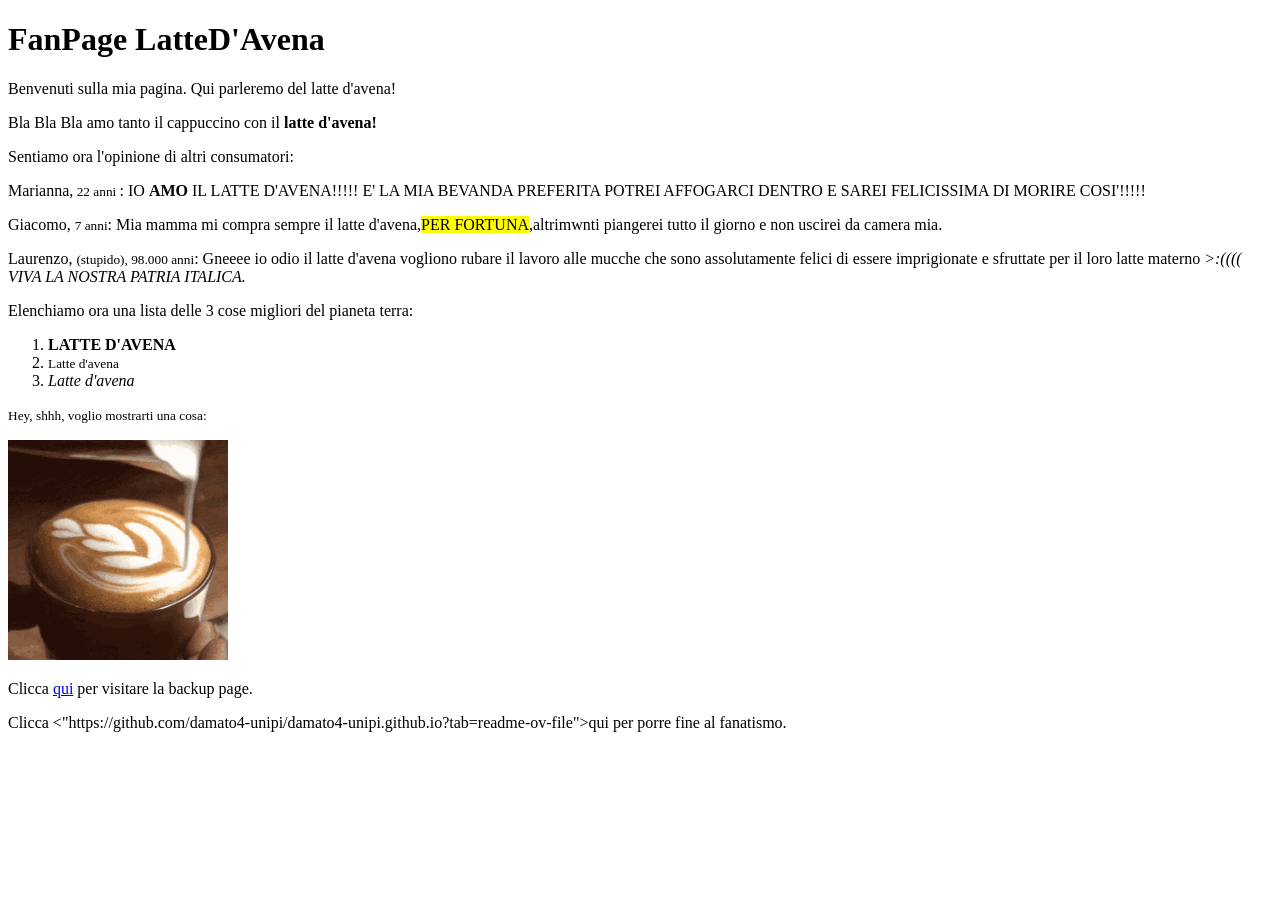
==== index.html @ 01852e7b "Link per tornare indietro" ====
<!DOCTYPE html>
<html>

<head>
   <meta charset="utf-8">
   <title> La mia pagina </title>
</head>

<body>
<h1>FanPage LatteD'Avena</h1>
<p>
Benvenuti sulla mia pagina. Qui parleremo del latte d'avena!
</p>
<p>
Bla Bla Bla amo tanto il cappuccino con il <strong>latte d'avena!</strong> <br>
</p>

<div>
	<p> Sentiamo ora l'opinione di altri consumatori: </p>

<p>
Marianna,<small> 22 anni </small>: IO <strong>AMO</strong> IL LATTE D'AVENA!!!!! E' LA MIA BEVANDA PREFERITA POTREI AFFOGARCI DENTRO E SAREI FELICISSIMA DI MORIRE COSI'!!!!!
</p>
<p>
Giacomo, <small>7 anni</small>: Mia mamma mi compra sempre il latte d'avena,<mark>PER FORTUNA</mark>,altrimwnti piangerei tutto il giorno e non uscirei da camera mia.
</p>
<p>
Laurenzo, <small>(stupido), 98.000 anni</small>: Gneeee io odio il latte d'avena vogliono rubare il lavoro alle mucche che sono assolutamente felici di essere imprigionate e sfruttate per il loro latte materno <em> >:(((( VIVA LA NOSTRA PATRIA ITALICA.</em>
</p>

</div>

<div>
	<p>  Elenchiamo ora una lista delle 3 cose migliori del pianeta terra:  </p>
	<ol>
	<li>  <strong> LATTE D'AVENA </strong> </li>
	<li>  <small> Latte d'avena </small> </li>
	<li> <em> Latte d'avena </em> </li>
	</ol>
</div>

<p> <small>Hey, shhh, voglio mostrarti una cosa:</small></p>
 <img src="coffee-latte.gif" alt="cappuccino gif" height=220px width=220px >

<div>
<p>  Clicca <a href="https://damato4-unipi.github.io/pagina2">qui</a> per visitare la backup page. </p>
<p>  Clicca <"https://github.com/damato4-unipi/damato4-unipi.github.io?tab=readme-ov-file">qui</a> per porre fine al fanatismo. </p>

</div>

</body>

</html>
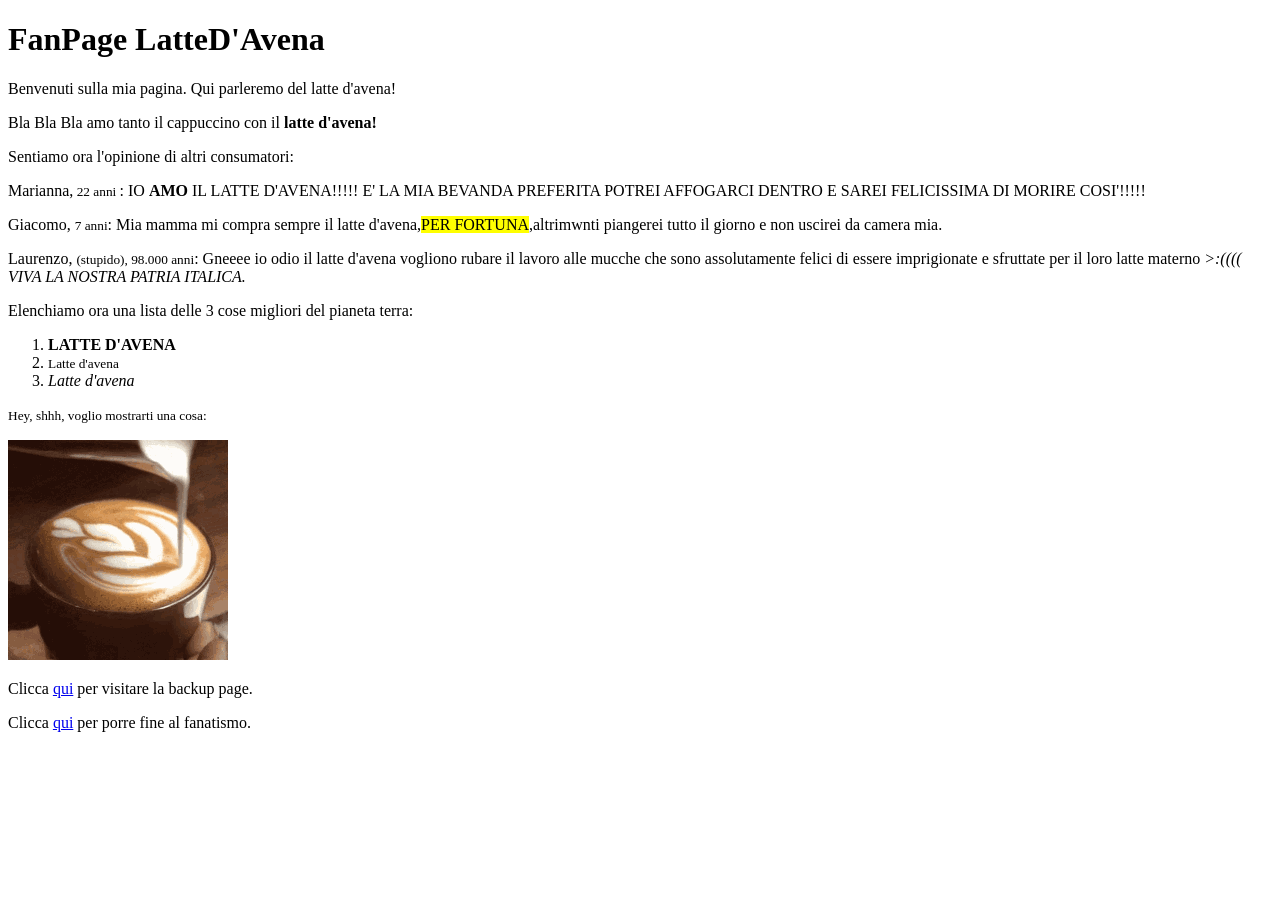
==== commit 366c08b6: "Update index.html" ====
--- a/index.html
+++ b/index.html
@@ -42,11 +42,8 @@
 <p> <small>Hey, shhh, voglio mostrarti una cosa:</small></p>
  <img src="coffee-latte.gif" alt="cappuccino gif" height=220px width=220px >
 
-<div>
 <p>  Clicca <a href="https://damato4-unipi.github.io/pagina2">qui</a> per visitare la backup page. </p>
-<p>  Clicca <"https://github.com/damato4-unipi/damato4-unipi.github.io?tab=readme-ov-file">qui</a> per porre fine al fanatismo. </p>
-
-</div>
+<p>  Clicca <a href="https://github.com/damato4-unipi/damato4-unipi.github.io?tab=readme-ov-file">qui</a> per porre fine al fanatismo. </p>
 
 </body>
 
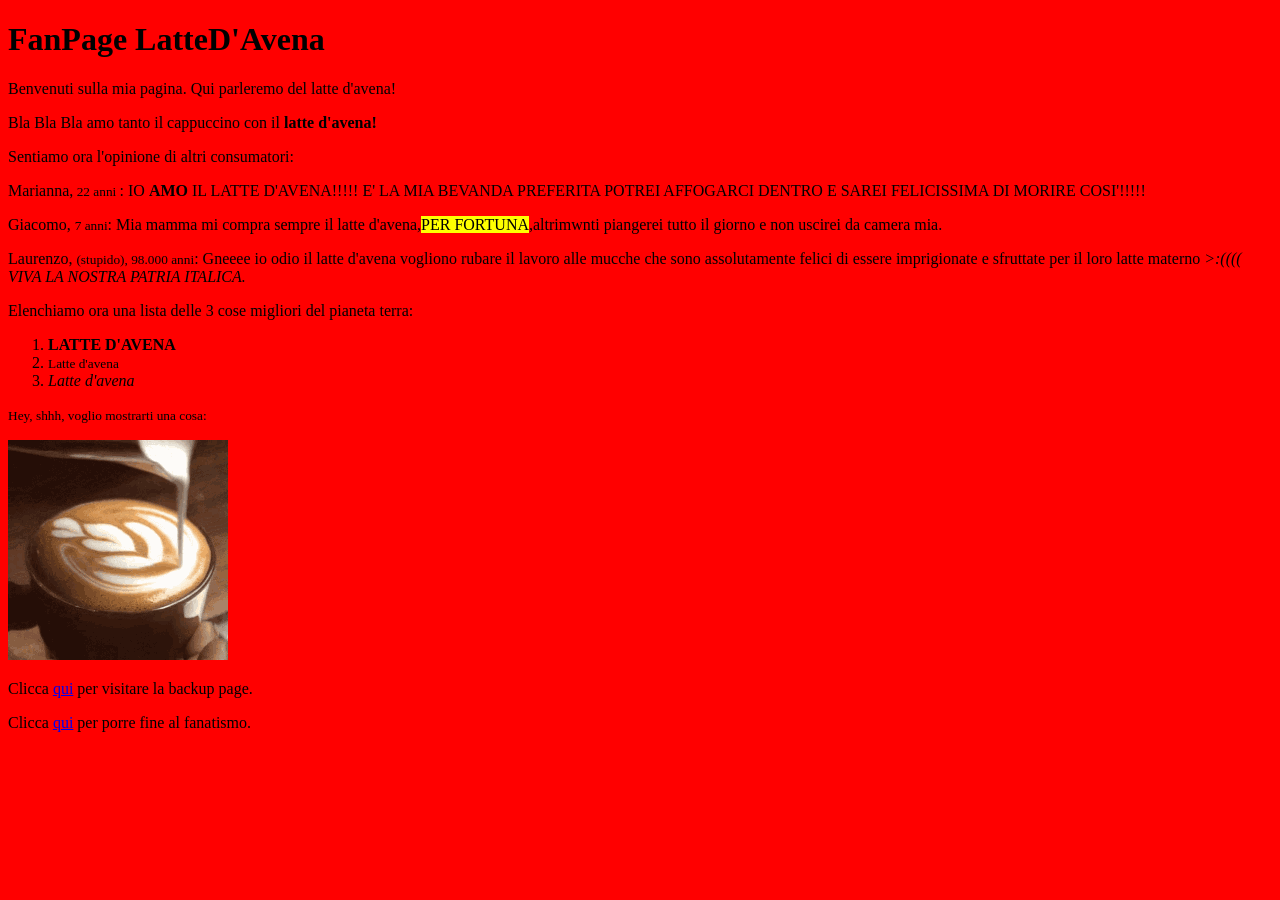
==== commit d01cfa6f: "Update index.html" ====
--- a/index.html
+++ b/index.html
@@ -2,6 +2,7 @@
 <html>
 
 <head>
+   <link rel="stylesheet" type="text/css" href="style.css" />
    <meta charset="utf-8">
    <title> La mia pagina </title>
 </head>
--- a/style.css
+++ b/style.css
@@ -0,0 +1,20 @@
+/* Questa regola si applica a tutti i tag body, anche se in ogni 
+   documento ne appare uno solo, e ci permette di impostare lo
+   sfondo. */
+body {
+    background-color: red;
+}
+
+/* La sintassi con il punto permette di identificare tutti i
+ * comandi che hanno una certa classe specificata. In questo
+ * caso impostiamo il colore del testo. */
+.verde {
+    color: green;
+}
+
+/* Infine, possiamo selezionare il tag con un certo ID utilizzando
+ * il simbolo del cancelletto. Ora impostiamo della spaziatura. */
+#principale {
+    margin-left: 20px;
+    margin-right: 20px;
+}
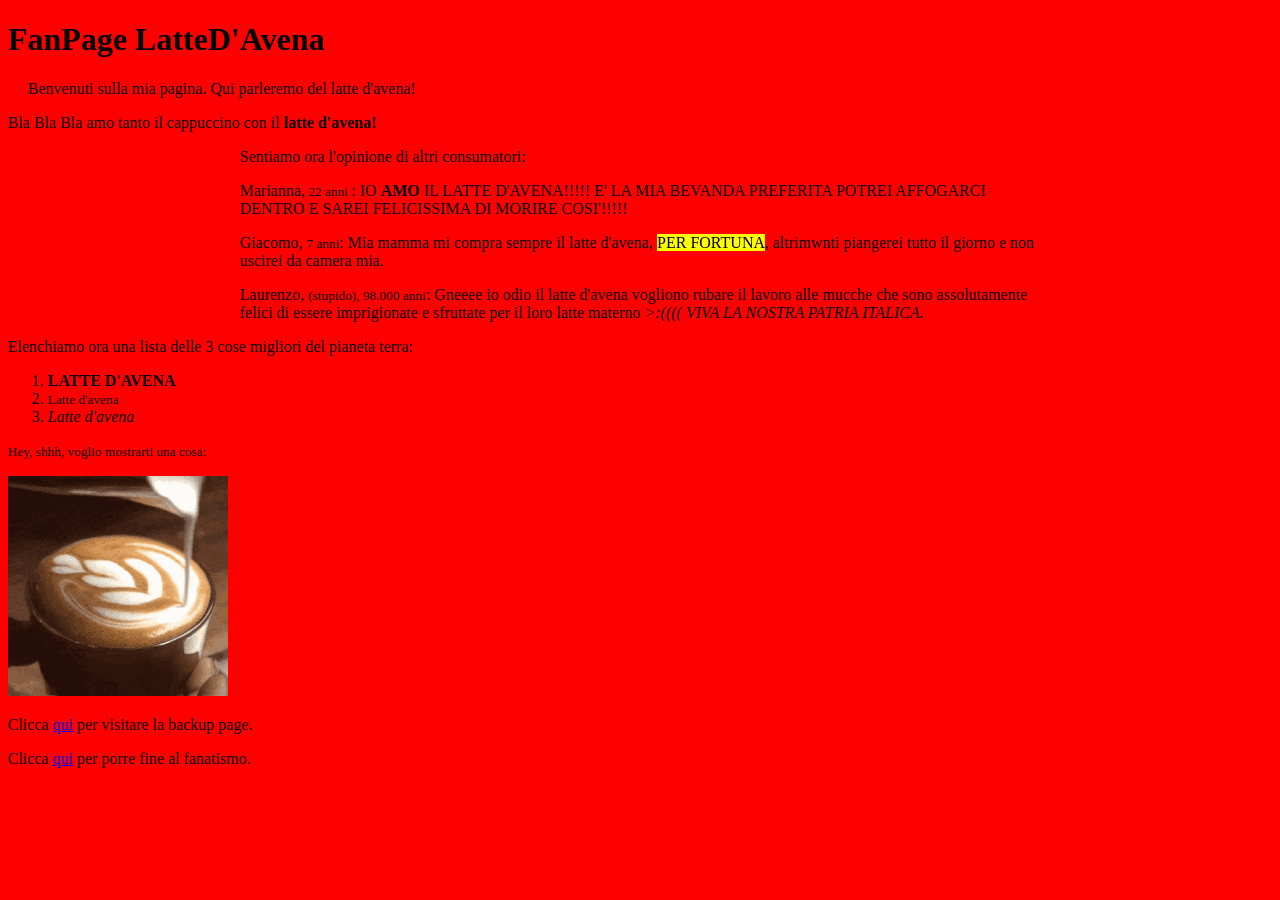
==== commit 44379a24: "Principale" ====
--- a/index.html
+++ b/index.html
@@ -9,21 +9,21 @@
 
 <body>
 <h1>FanPage LatteD'Avena</h1>
-<p>
+<p id="principale">
 Benvenuti sulla mia pagina. Qui parleremo del latte d'avena!
 </p>
 <p>
 Bla Bla Bla amo tanto il cappuccino con il <strong>latte d'avena!</strong> <br>
 </p>
 
-<div>
+<div id="testimonianze">
 	<p> Sentiamo ora l'opinione di altri consumatori: </p>
 
 <p>
-Marianna,<small> 22 anni </small>: IO <strong>AMO</strong> IL LATTE D'AVENA!!!!! E' LA MIA BEVANDA PREFERITA POTREI AFFOGARCI DENTRO E SAREI FELICISSIMA DI MORIRE COSI'!!!!!
+Marianna,<small> 22 anni </small>: IO <strong> AMO </strong> IL LATTE D'AVENA!!!!! E' LA MIA BEVANDA PREFERITA POTREI AFFOGARCI DENTRO E SAREI FELICISSIMA DI MORIRE COSI'!!!!!
 </p>
 <p>
-Giacomo, <small>7 anni</small>: Mia mamma mi compra sempre il latte d'avena,<mark>PER FORTUNA</mark>,altrimwnti piangerei tutto il giorno e non uscirei da camera mia.
+Giacomo, <small>7 anni</small>: Mia mamma mi compra sempre il latte d'avena, <mark>PER FORTUNA</mark>, altrimwnti piangerei tutto il giorno e non uscirei da camera mia.
 </p>
 <p>
 Laurenzo, <small>(stupido), 98.000 anni</small>: Gneeee io odio il latte d'avena vogliono rubare il lavoro alle mucche che sono assolutamente felici di essere imprigionate e sfruttate per il loro latte materno <em> >:(((( VIVA LA NOSTRA PATRIA ITALICA.</em>
--- a/style.css
+++ b/style.css
@@ -18,3 +18,8 @@
     margin-left: 20px;
     margin-right: 20px;
 }
+
+#testimonianze {
+  width: 800px;
+  margin: auto;
+}
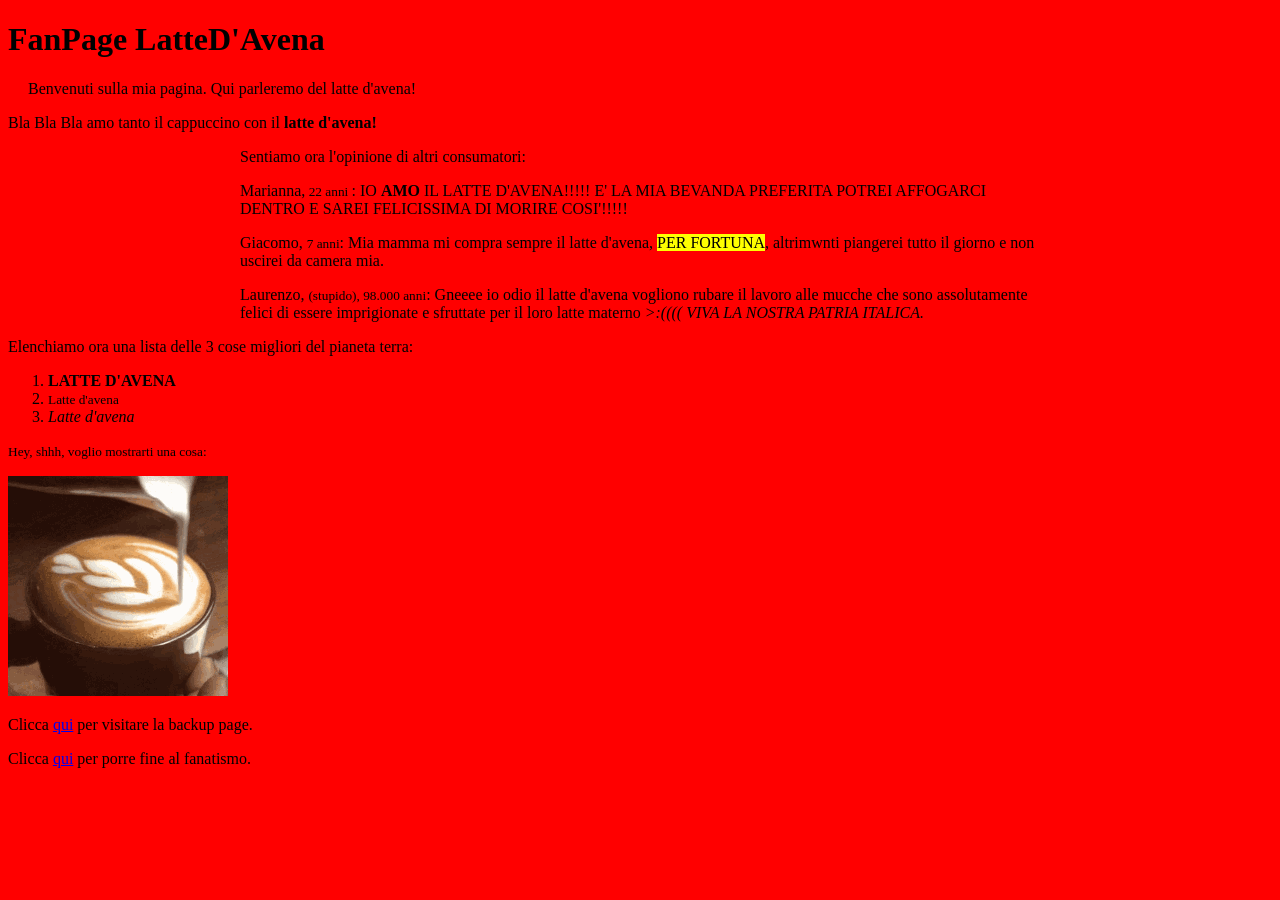
==== commit 75f2a95e: "alert" ====
--- a/index.html
+++ b/index.html
@@ -5,6 +5,9 @@
    <link rel="stylesheet" type="text/css" href="style.css" />
    <meta charset="utf-8">
    <title> La mia pagina </title>
+   <script>
+  alert("Prova!");
+</script>
 </head>
 
 <body>
